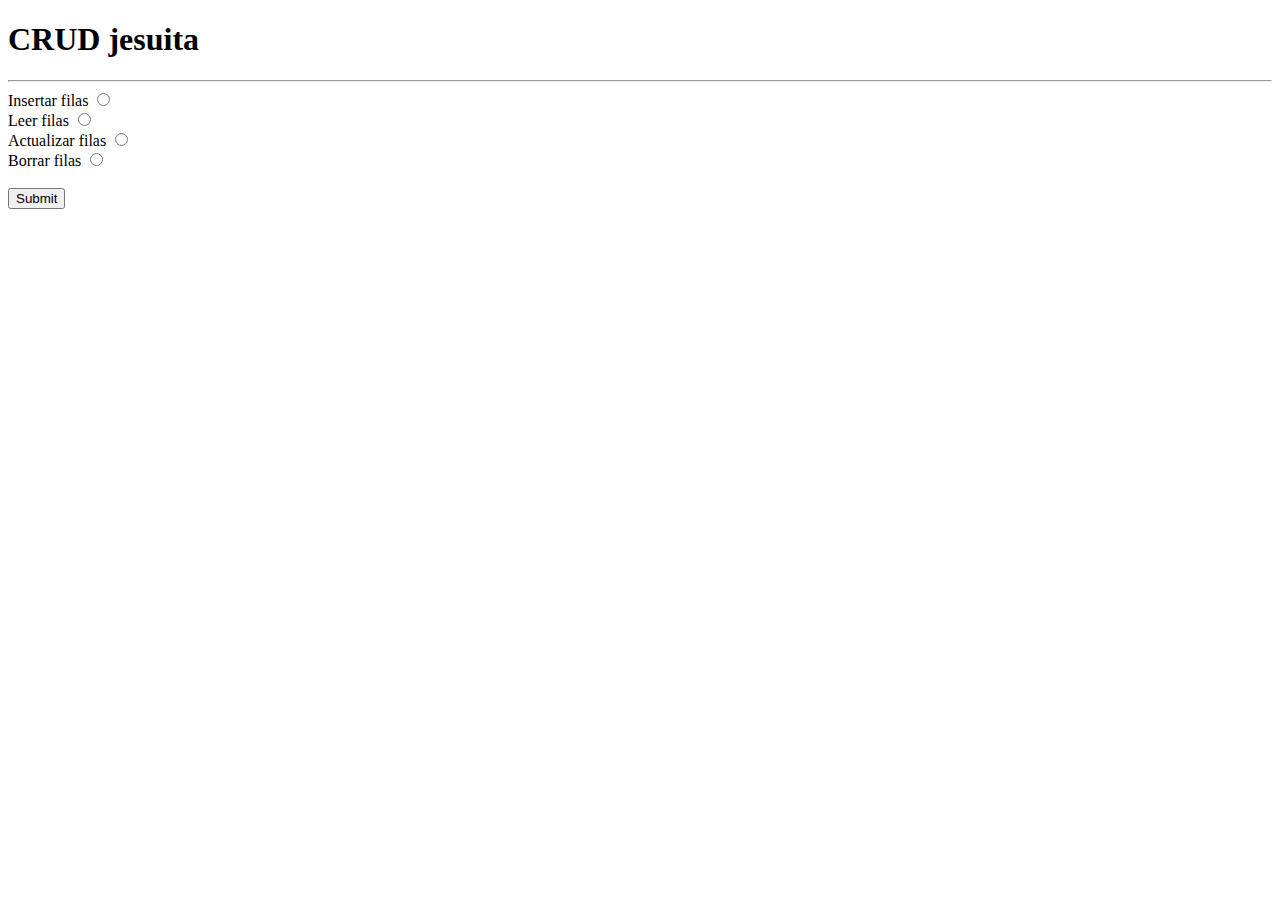
==== index.html @ 9643154b "crud" ====
<!DOCTYPE html>
<html lang="es">
    <head>
        <meta charset="UTF-8">
        <meta name="viewport" content="width=device-width, initial-scale=1.0">
        <title>CRUD Jesuitas</title>
    </head>
    <body>
        <h1>CRUD jesuita</h1>
        <hr>
        <form action="crud.php" method="GET">
            <label>Insertar filas</label>
            <input type="radio" name="opcion" value="insert">
            <br>
            <label>Leer filas</label>
            <input type="radio" name="opcion" value="select">
            <br>
            <label">Actualizar filas</label>
            <input type="radio" name="opcion" value="update">
            <br>
            <label>Borrar filas</label>
            <input type="radio" name="opcion" value="delete">
            <br><br>
            <input type="submit">
        </form>
    </body>
</html>
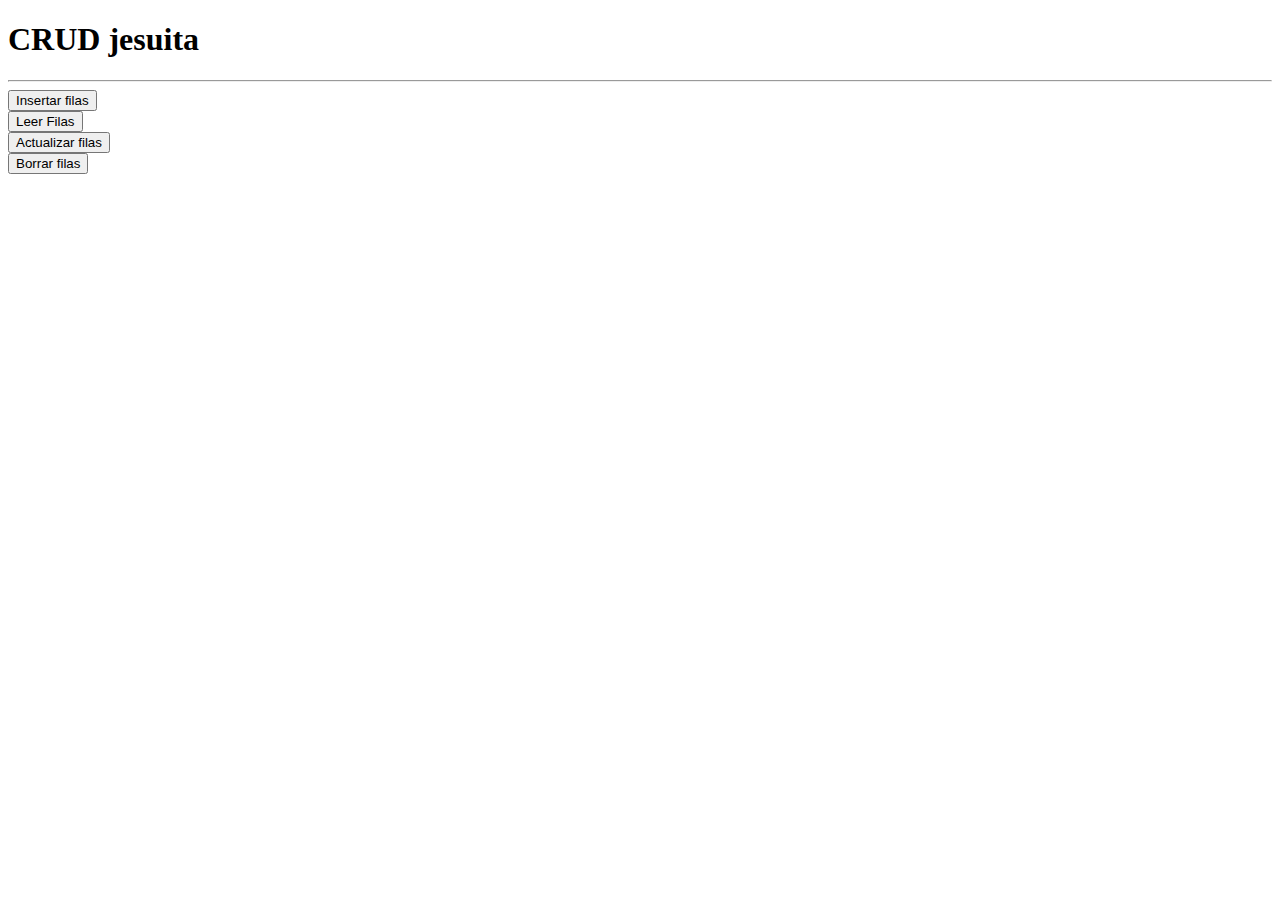
==== commit 434dcc7e: "cambios isset" ====
--- a/index.html
+++ b/index.html
@@ -8,20 +8,14 @@
     <body>
         <h1>CRUD jesuita</h1>
         <hr>
-        <form action="crud.php" method="GET">
-            <label>Insertar filas</label>
-            <input type="radio" name="opcion" value="insert">
+        <form action="opciones_form.php" method="GET">
+            <input type="submit" name="insert" value="Insertar filas">
             <br>
-            <label>Leer filas</label>
-            <input type="radio" name="opcion" value="select">
+            <input type="submit" name="select" value="Leer Filas">
             <br>
-            <label">Actualizar filas</label>
-            <input type="radio" name="opcion" value="update">
+            <input type="submit" name="update" value="Actualizar filas">
             <br>
-            <label>Borrar filas</label>
-            <input type="radio" name="opcion" value="delete">
-            <br><br>
-            <input type="submit">
+            <input type="submit" name="delete" value="Borrar filas">
         </form>
     </body>
 </html>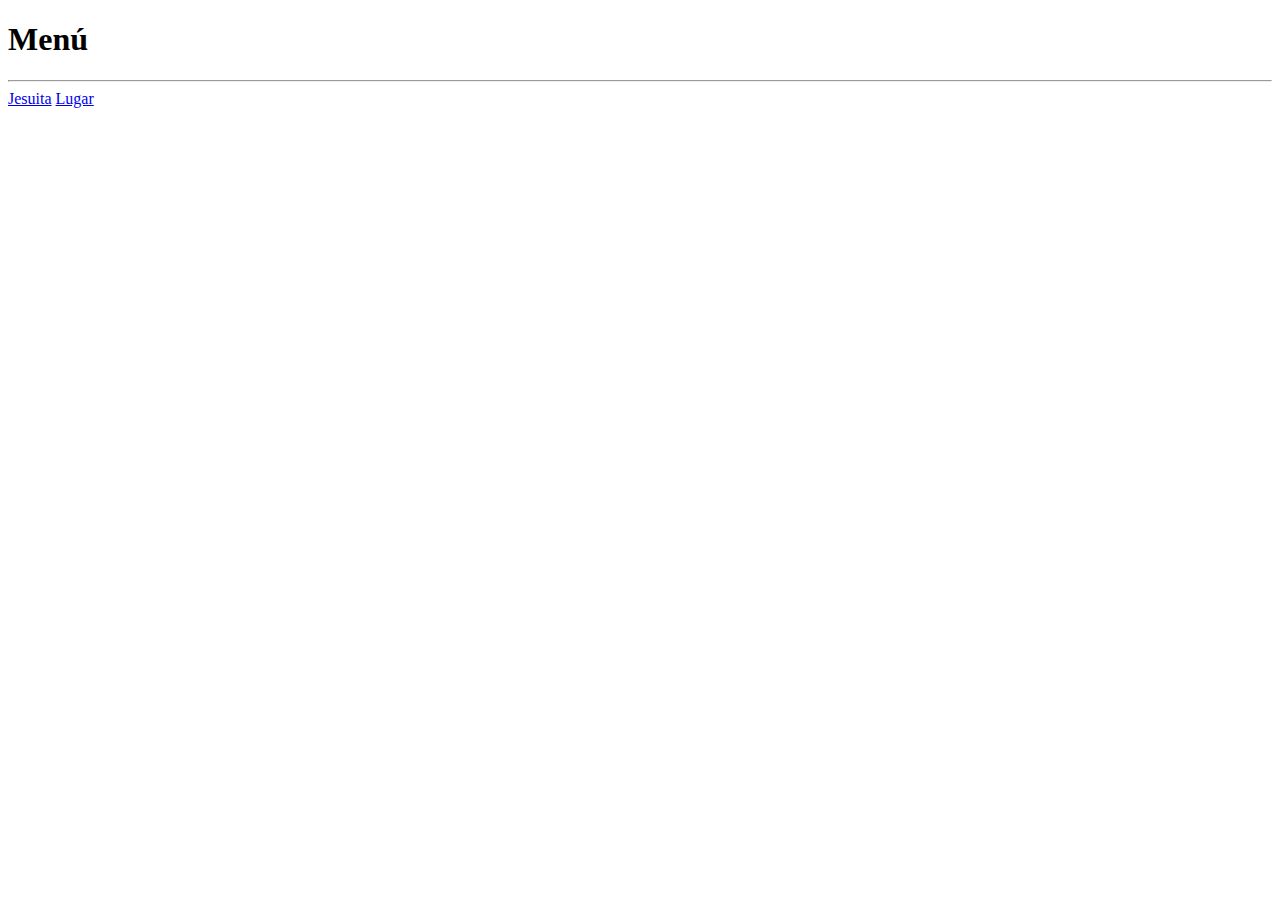
==== commit 317a7588: "tabla lugar" ====
--- a/index.html
+++ b/index.html
@@ -3,19 +3,12 @@
     <head>
         <meta charset="UTF-8">
         <meta name="viewport" content="width=device-width, initial-scale=1.0">
-        <title>CRUD Jesuitas</title>
+        <title>Menú</title>
     </head>
     <body>
-        <h1>CRUD jesuita</h1>
+        <h1>Menú</h1>
         <hr>
-        <form action="opciones_form.php" method="GET">
-            <input type="submit" name="insert" value="Insertar filas">
-            <br>
-            <input type="submit" name="select" value="Leer Filas">
-            <br>
-            <input type="submit" name="update" value="Actualizar filas">
-            <br>
-            <input type="submit" name="delete" value="Borrar filas">
-        </form>
+        <a href="jesuitas/crud_jesuita.html">Jesuita</a>
+        <a href="lugar/crud_lugar.html">Lugar</a>
     </body>
 </html>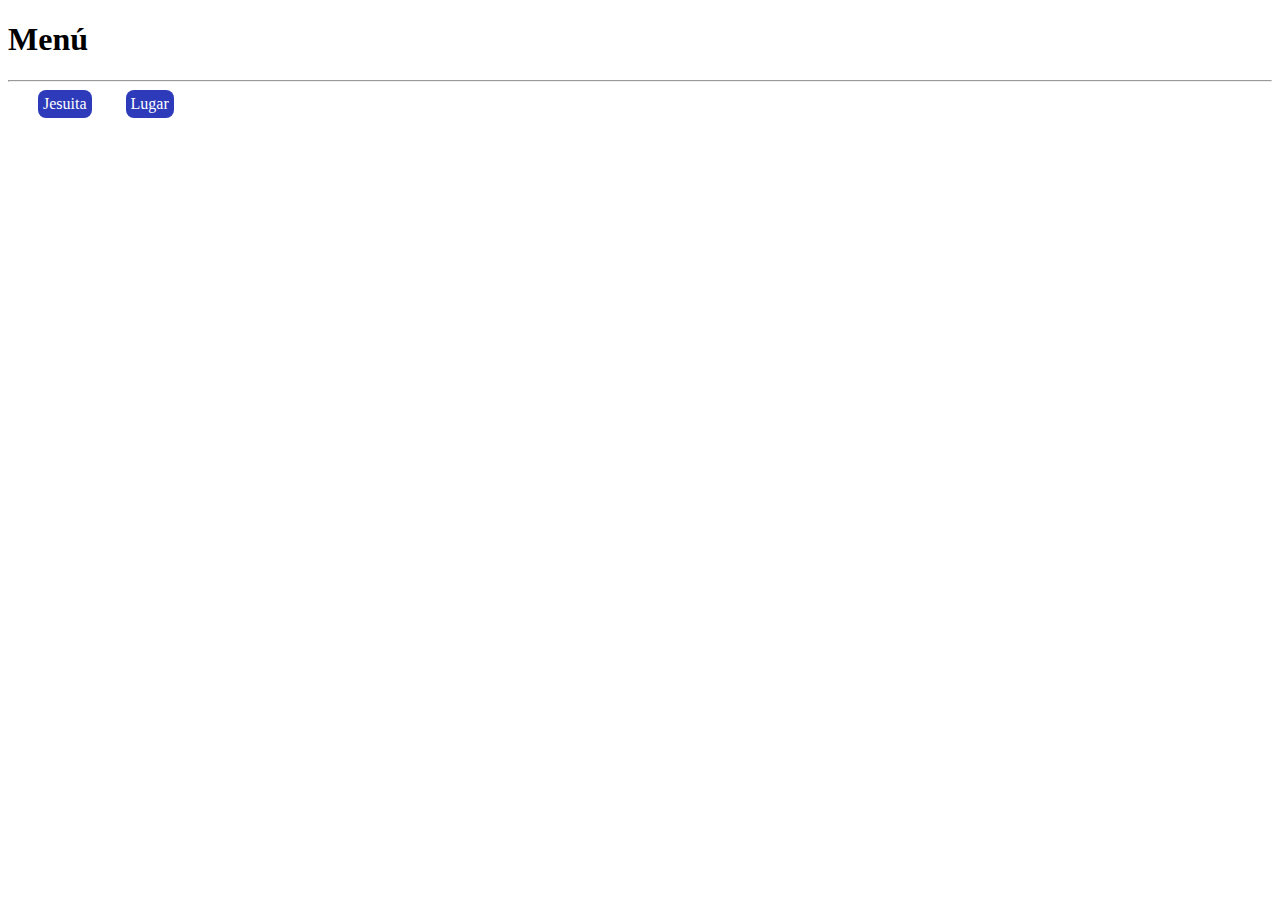
==== commit 8d1e1475: "css" ====
--- a/index.html
+++ b/index.html
@@ -4,6 +4,7 @@
         <meta charset="UTF-8">
         <meta name="viewport" content="width=device-width, initial-scale=1.0">
         <title>Menú</title>
+        <link rel="stylesheet" href="style.css">
     </head>
     <body>
         <h1>Menú</h1>
--- a/style.css
+++ b/style.css
@@ -0,0 +1,53 @@
+body,html{
+    font-family: Verdana;
+}
+
+a{
+    display: inline-block;
+    margin-left:30px;
+    background-color:rgb(45, 59, 186);
+    padding:5px;
+    border-radius: 8px;
+    text-decoration: none;
+    color:white;
+}
+
+a:hover{
+    background-color:rgb(94, 107, 226);
+}
+
+input[type=submit]{
+    font-family: Verdana;
+    font-weight: bold;
+    padding:6px;
+    margin-bottom:4px;
+    margin-left:30px;
+    color:white;
+    background-color: rgb(54, 54, 197);
+    border-radius: 8px;
+}
+
+input[type=text], input[type=number]{
+    display: block;
+}
+
+input[name=firma], input[name=desc]{
+    width:600px;
+}
+
+table{
+    border-collapse: collapse;
+    text-align: justify;
+}
+
+table th{
+    background-color: rgb(54, 54, 197);
+    padding:5px;
+    color:white;
+    text-align:center;
+}
+
+table td{
+    padding:5px;
+}
+
